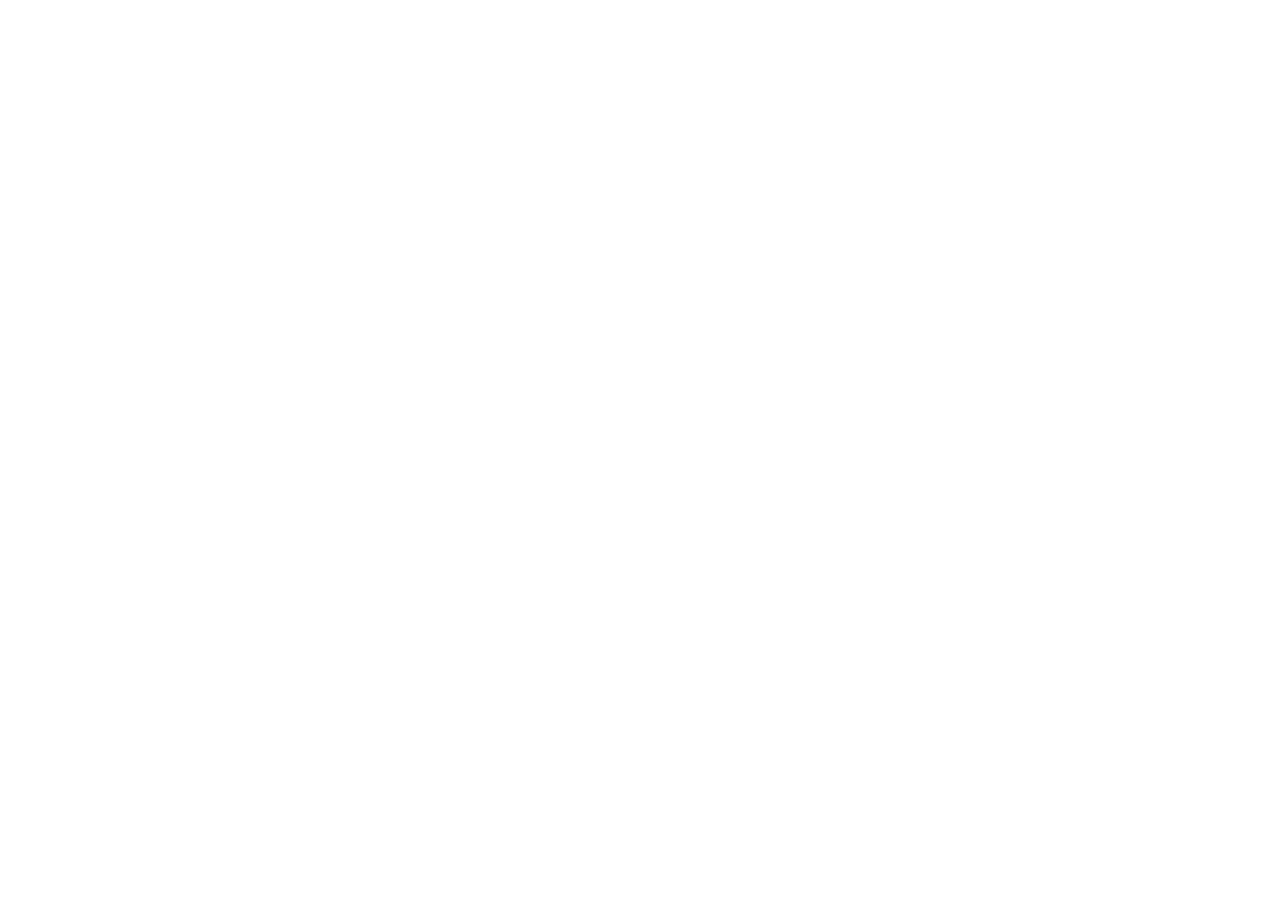
==== result.html @ 4293f8e0 "Added pseudocode file" ====
<!DOCTYPE html>
<html lang="en">
<head>
    <meta charset="UTF-8">
    <meta http-equiv="X-UA-Compatible" content="IE=edge">
    <meta name="viewport" content="width=device-width, initial-scale=1.0">
    <link rel="stylesheet" href="https://cdn.jsdelivr.net/npm/bulma@0.9.3/css/bulma.min.css">
    <link rel="stylesheet" href="https://cdnjs.cloudflare.com/ajax/libs/font-awesome/4.7.0/css/font-awesome.min.css">
    <link rel="stylesheet" href="assets\css\style.css">

    <title>Anime Website Results</title>
</head>
<body>
    
</body>
</html>
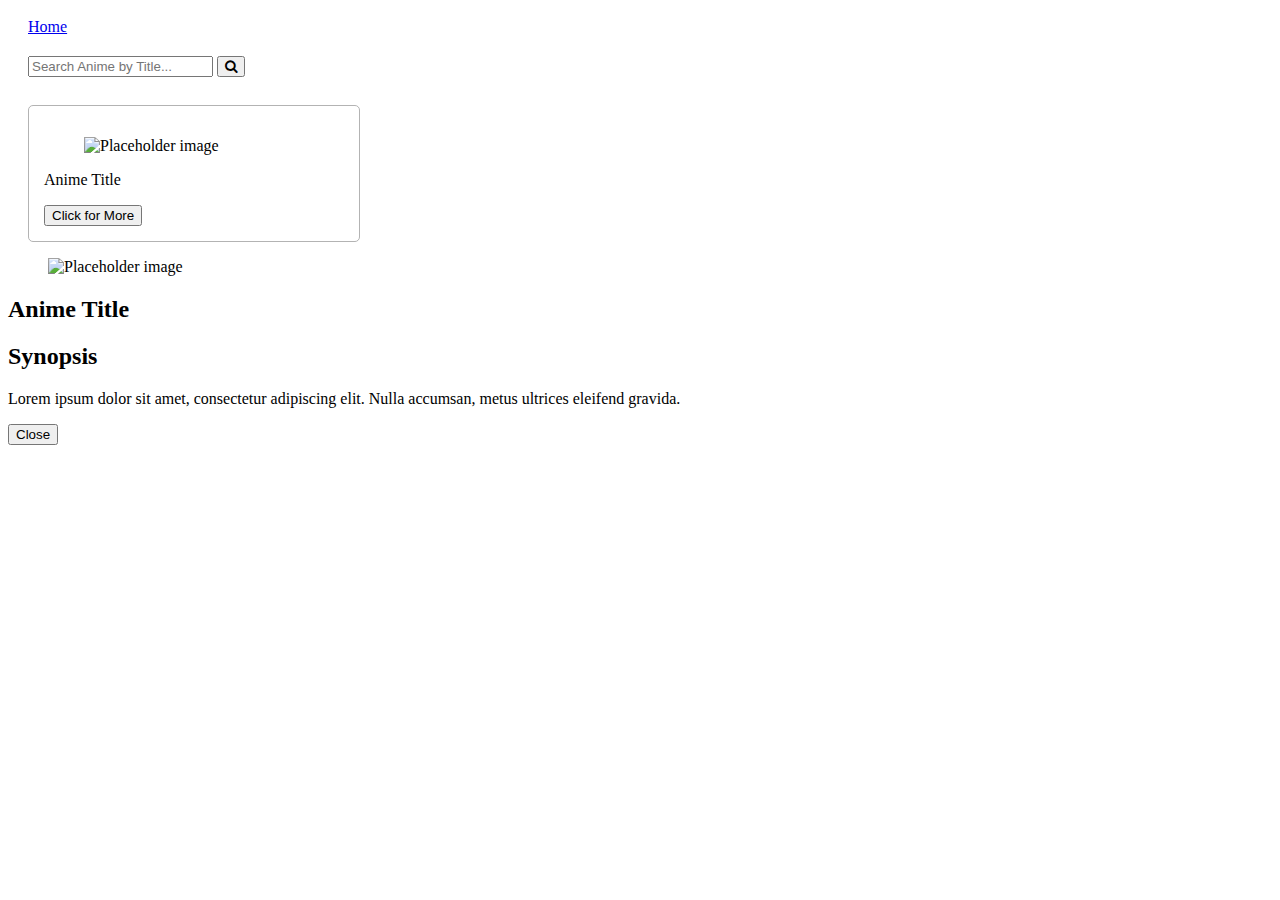
==== commit bf1ecc1e: "Added modal function to card" ====
--- a/result.html
+++ b/result.html
@@ -9,8 +9,63 @@
     <link rel="stylesheet" href="assets\css\style.css">
 
     <title>Anime Website Results</title>
+
 </head>
 <body>
     
+    <div class="topnav">
+        <a class="active" href="#home">Home</a>
+    </div>
+
+    <form class="search" action="INSERT LINK TO HTML 2 HERE">
+        <input type="text" placeholder="Search Anime by Title..." name="search">
+        <button type="submit"><i class="fa fa-search"></i></button>
+    </form>
+    <br>
+    <!-- card result -->
+
+    <div class="modal-card">
+        <div class="card-image">
+          <figure class="image is-4by3">
+            <img src="https://bulma.io/images/placeholders/1280x960.png" alt="Placeholder image">
+          </figure>
+        </div>
+        <div class="card-content">
+          <div class="media">
+            <div class="media-content">
+              <p class="title is-5" id="animeTitle">Anime Title</p>
+            </div>
+          </div>
+          </div>
+          <button class="button is-dark" id="infoBtn">Click for More</button>
+        </div>
+
+        <!-- modal card -->
+
+      <div class="modal">
+        <div class="modal-background"></div>
+          <div class="modal-content has-background-white py-5 px-5">
+            <figure class="image is-4by3">
+              <img src="https://bulma.io/images/placeholders/1280x960.png" alt="Placeholder image">
+            </figure>
+        <div class="card-content">
+          <div class="media">
+            <div class="media-content">
+              <h2 class="title is-2" id="animeTitleModal">Anime Title</h2>
+              <div class="content is-normal">
+                <h2>Synopsis</h2>
+                <p>Lorem ipsum dolor sit amet, consectetur adipiscing elit. Nulla accumsan, metus ultrices eleifend gravida.</p>
+              </div>
+            </div>
+          </div>
+          </div>
+        <div class="has-text-centered">
+        <button class="button is-dark" id="infoBtnModal">Close</button>
+      </div>
+      </div>
+    </div>
+
+    <script src="assets\js\result.js"></script>
+
 </body>
 </html>